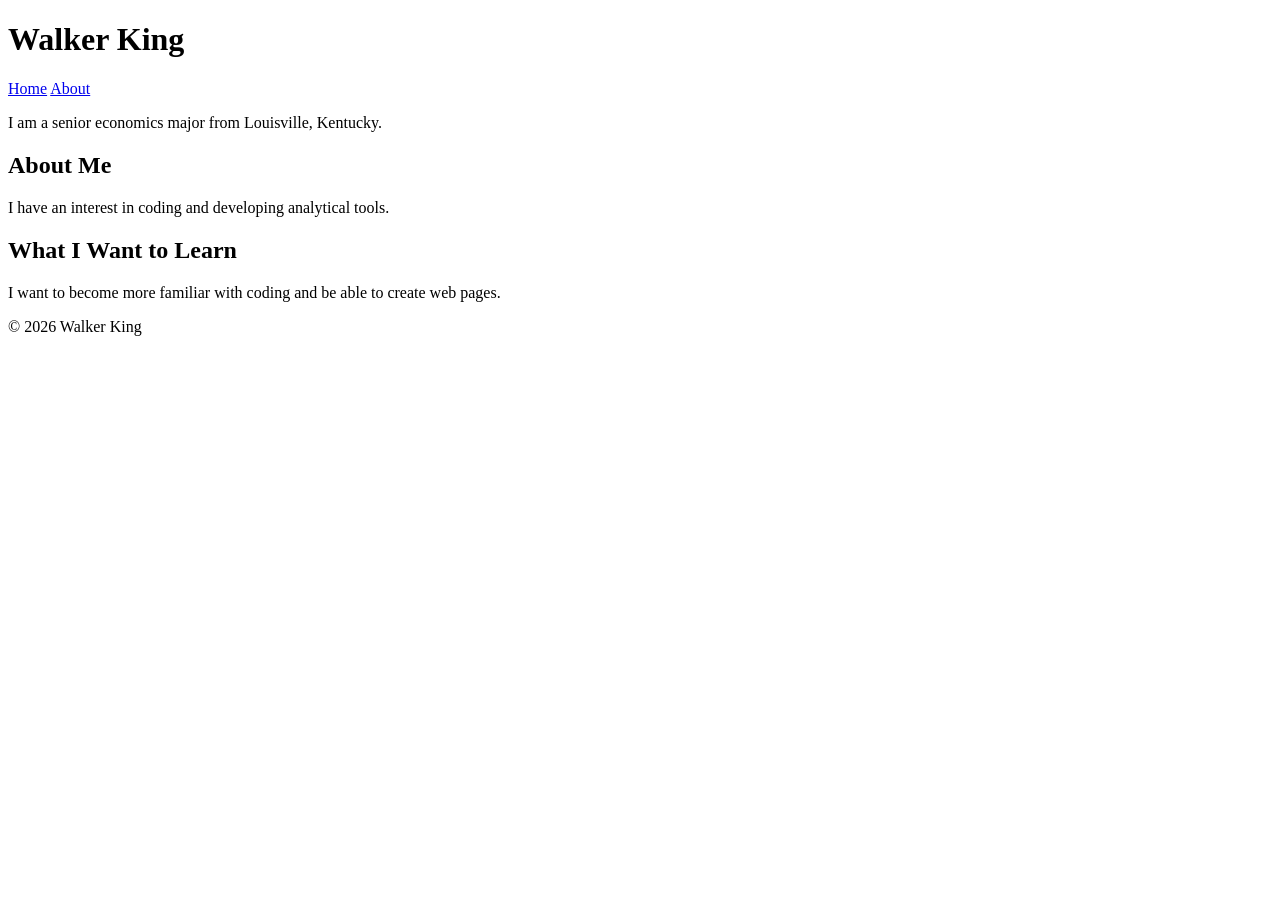
==== about.html @ c1874131 "Add portfolio HTML files from LAB01-02" ====
<!DOCTYPE html>
<html lang="en">
<head>
    <meta charset="UTF-8">
    <meta name="viewport" content="width=device-width, initial-scale=1.0">
    <title>Document</title>
</head>
<body>
    <header>
        <h1>Walker King</h1>
        <nav>
            <a href="index.html">Home</a>
            <a href="about.html">About</a>
        </nav>
        <p>I am a senior economics major from Louisville, Kentucky.</p>
    </header>

    <main>
        <section>
            <h2>About Me</h2>
            <p>I have an interest in coding and developing analytical tools.</p>
        </section>

        <section>
            <h2>What I Want to Learn</h2>
            <p>I want to become more familiar with coding and be able to create web pages.</p>
        </section>
    </main>

    <footer>
        <p>&copy; 2026 Walker King</p>
    </footer>
</body>
</html>
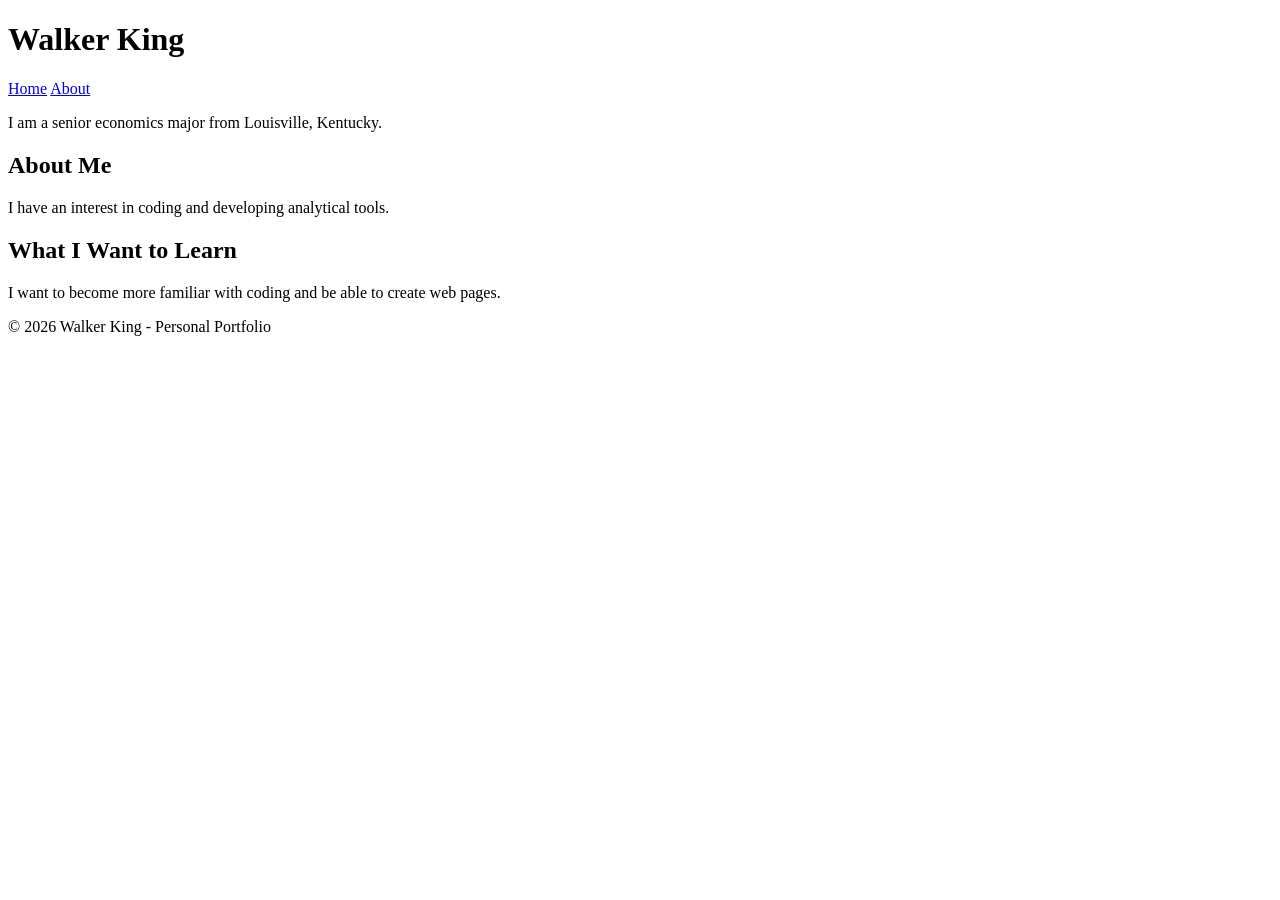
==== commit 76c40076: "Edited the footer to say "Personal Portfolio"" ====
--- a/about.html
+++ b/about.html
@@ -28,7 +28,7 @@
     </main>
 
     <footer>
-        <p>&copy; 2026 Walker King</p>
+        <p>&copy; 2026 Walker King - Personal Portfolio</p>
     </footer>
 </body>
 </html>
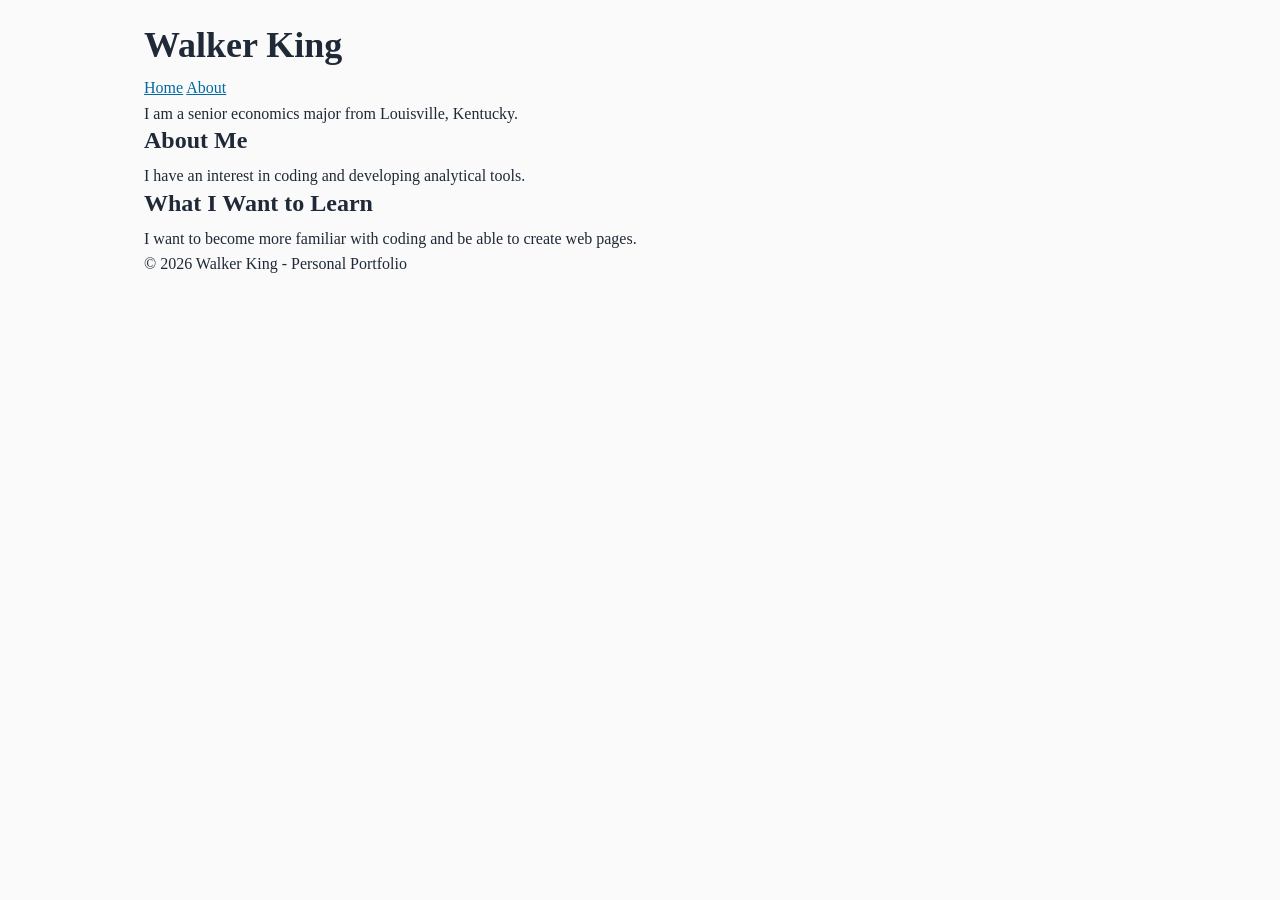
==== commit 80a43459: "Lab 05 changes" ====
--- a/about.html
+++ b/about.html
@@ -4,6 +4,7 @@
     <meta charset="UTF-8">
     <meta name="viewport" content="width=device-width, initial-scale=1.0">
     <title>Document</title>
+    <link rel="stylesheet" href="css/styles.css">
 </head>
 <body>
     <header>
--- a/css/styles.css
+++ b/css/styles.css
@@ -0,0 +1,79 @@
+/* ==========================
+   1. RESET
+   ========================== */
+*,
+*::before,
+*::after {
+    box-sizing: border-box;
+    margin: 0;
+    padding: 0;
+}
+
+img {
+    max-width: 100%;
+    height: auto;
+    display: block;
+}
+
+
+/* ==========================
+   2. DESIGN TOKENS
+   ========================== */
+
+:root {
+    /* Color */
+    --color-bg: #fafafa;
+    --color-surface: #ffffff;
+    --color-text: #1f2937;
+    --color-muted: #6b7280;
+    --color-accent: #0369a1;
+
+    /* Spacing */
+    --space-sm: 0.5rem;
+    --space-md: 1rem;
+    --space-lg: 1.5rem;
+    --space-xl: 2rem;
+
+    /* Typography */
+    --text-base: 1rem;
+    --text-h3: 1.25rem;
+    --text-h2: 1.5rem;
+    --text-h1: 2.25rem;
+    --leading-body: 1.6;
+    --leading-heading: 1.2;
+
+    /* Layout */
+    --page-width: 64rem;
+    --reading-width: 70ch;
+}
+
+
+
+/* ==========================
+   3. BASE ELEMENT STYLES
+   ========================== */
+body {
+    background-color: var(--color-bg);
+    color: var(--color-text);
+    font-size: var(--text-base);
+    line-height: var(--leading-body);
+}
+
+h1 { font-size: var(--text-h1); line-height: var(--leading-heading); }
+h2 { font-size: var(--text-h2); line-height: var(--leading-heading); }
+h3 { font-size: var(--text-h3); line-height: var(--leading-heading); }
+
+h1, h2, h3 { margin-bottom: var(--space-sm);}
+p { margin-bottom: var(--space-md); }
+p:last-child {margin-bottom: 0;}
+
+a { color: var(--color-accent); }
+
+/* ==========================
+   4. LAYOUT
+   ========================== */
+body {
+    max-width: var(--page-width);
+    margin: 0 auto;
+    padding: var(--space-lg) var(--space-md);
+}
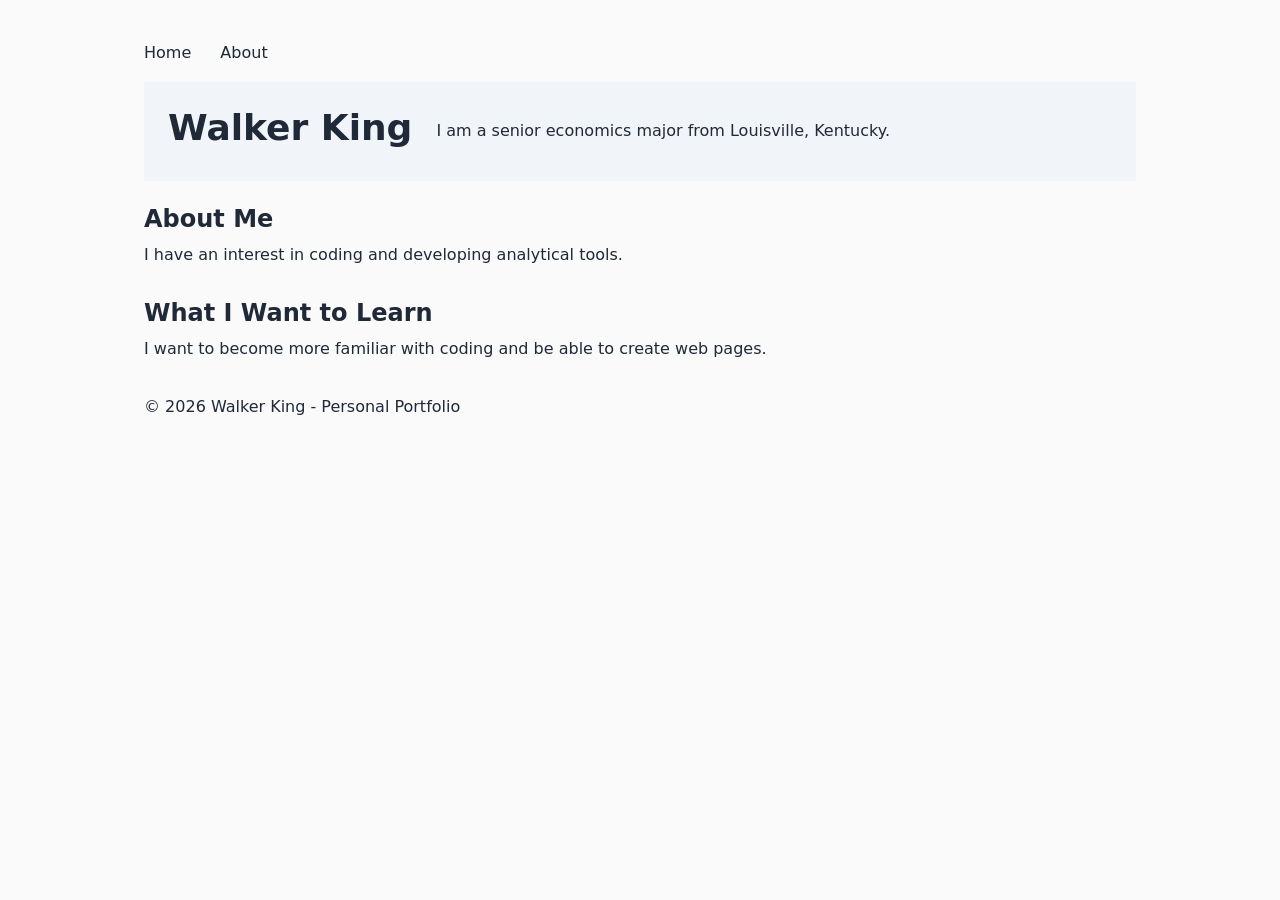
==== commit 47ab4874: "Lab 06 Submission" ====
--- a/about.html
+++ b/about.html
@@ -7,12 +7,12 @@
     <link rel="stylesheet" href="css/styles.css">
 </head>
 <body>
+    <nav>
+        <a href="index.html">Home</a>
+        <a href="about.html">About</a>
+    </nav>
     <header>
         <h1>Walker King</h1>
-        <nav>
-            <a href="index.html">Home</a>
-            <a href="about.html">About</a>
-        </nav>
         <p>I am a senior economics major from Louisville, Kentucky.</p>
     </header>
 
--- a/css/styles.css
+++ b/css/styles.css
@@ -47,12 +47,18 @@
     --reading-width: 70ch;
 }
 
-
+:root {
+    /* ...existing tokens... */
+    --font-stack: system-ui, 'Segoe UI', 'Tahoma', 'sans-serif';
+    --color-surface-alt: #f1f5f9;
+    --radius-md: 8px;
+}
 
 /* ==========================
    3. BASE ELEMENT STYLES
    ========================== */
 body {
+    font-family: var(--font-stack);
     background-color: var(--color-bg);
     color: var(--color-text);
     font-size: var(--text-base);
@@ -72,6 +78,40 @@
 /* ==========================
    4. LAYOUT
    ========================== */
+header {
+    display: flex;
+    align-items: center;
+    gap: var(--space-lg);
+    padding: var(--space-lg);
+    background-color: var(--color-surface-alt);
+    margin-bottom: var(--space-lg);
+}
+.header-text { flex: 1; }
+.header-pic {
+    flex: 1;
+    background-color: var(--color-surface);
+    min-height: 18rem;
+    border-radius: var(--radius-md);
+    display: flex;
+    align-items: center;
+    justify-content: center;
+    color: var(--color-muted);
+}
+
+nav {
+    padding: var(--space-md) 0;
+}
+nav a {
+    color: var(--color-text);
+    text-decoration: none;
+    margin-right: var(--space-lg);
+}
+nav a:hover { color: var(--color-accent); }
+
+section { margin-bottom: var(--space-xl); }
+
+
+
 body {
     max-width: var(--page-width);
     margin: 0 auto;
